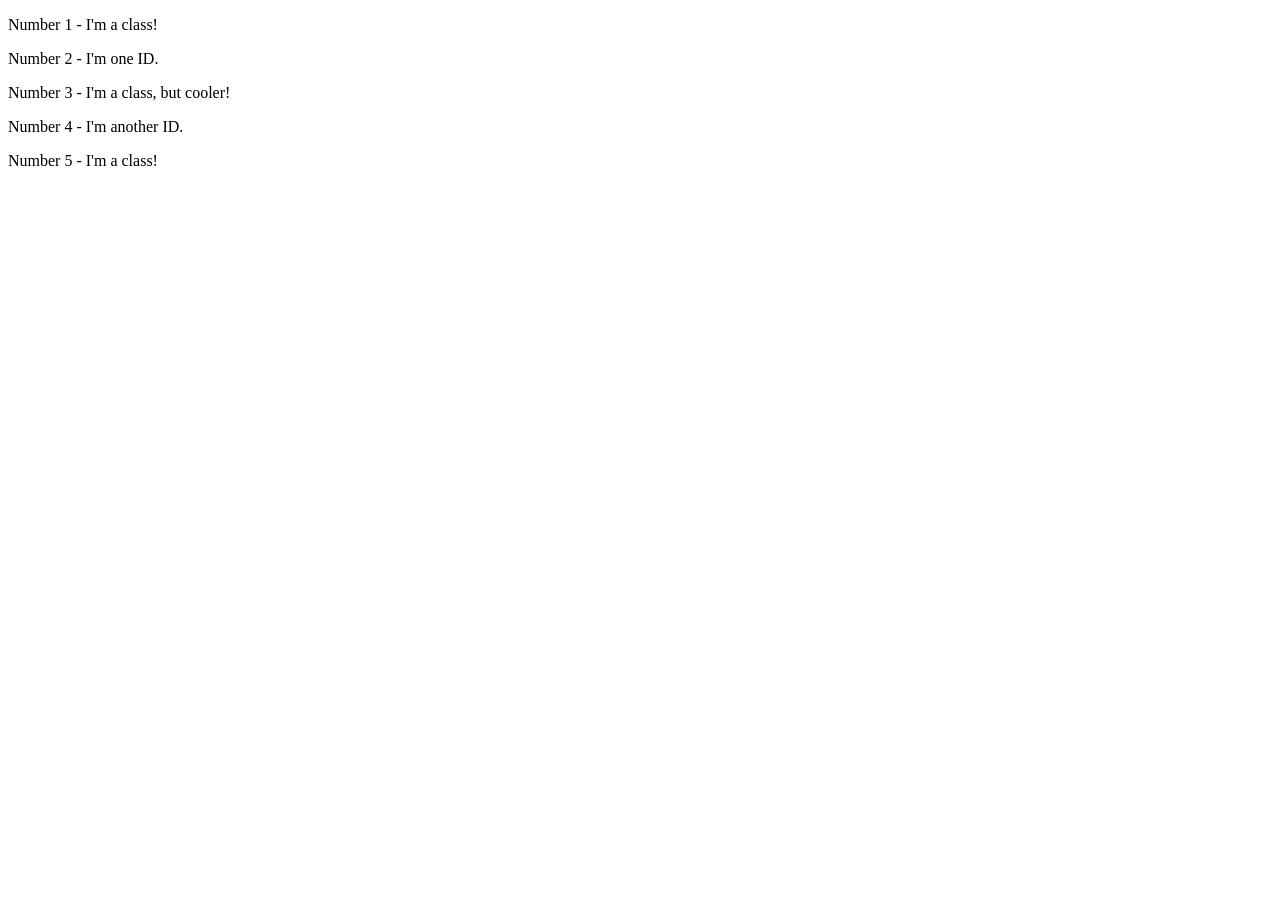
==== foundations/02-class-id-selectors/index.html @ fe58358b "Add class odd-numbers" ====
<!DOCTYPE html>
<html lang="en">
  <head>
    <meta charset="UTF-8">
    <meta http-equiv="X-UA-Compatible" content="IE=edge">
    <meta name="viewport" content="width=device-width, initial-scale=1.0">
    <title>Class and ID Selectors</title>
    <link rel="stylesheet" href="style.css">
  </head>
  <body>
    <p class="odd-numbers">Number 1 - I'm a class!</p>
    <div>Number 2 - I'm one ID.</div>
    <p class="odd-numbers">Number 3 - I'm a class, but cooler!</p>
    <div>Number 4 - I'm another ID.</div>
    <p class="odd-numbers">Number 5 - I'm a class!</p>
  </body>
</html>
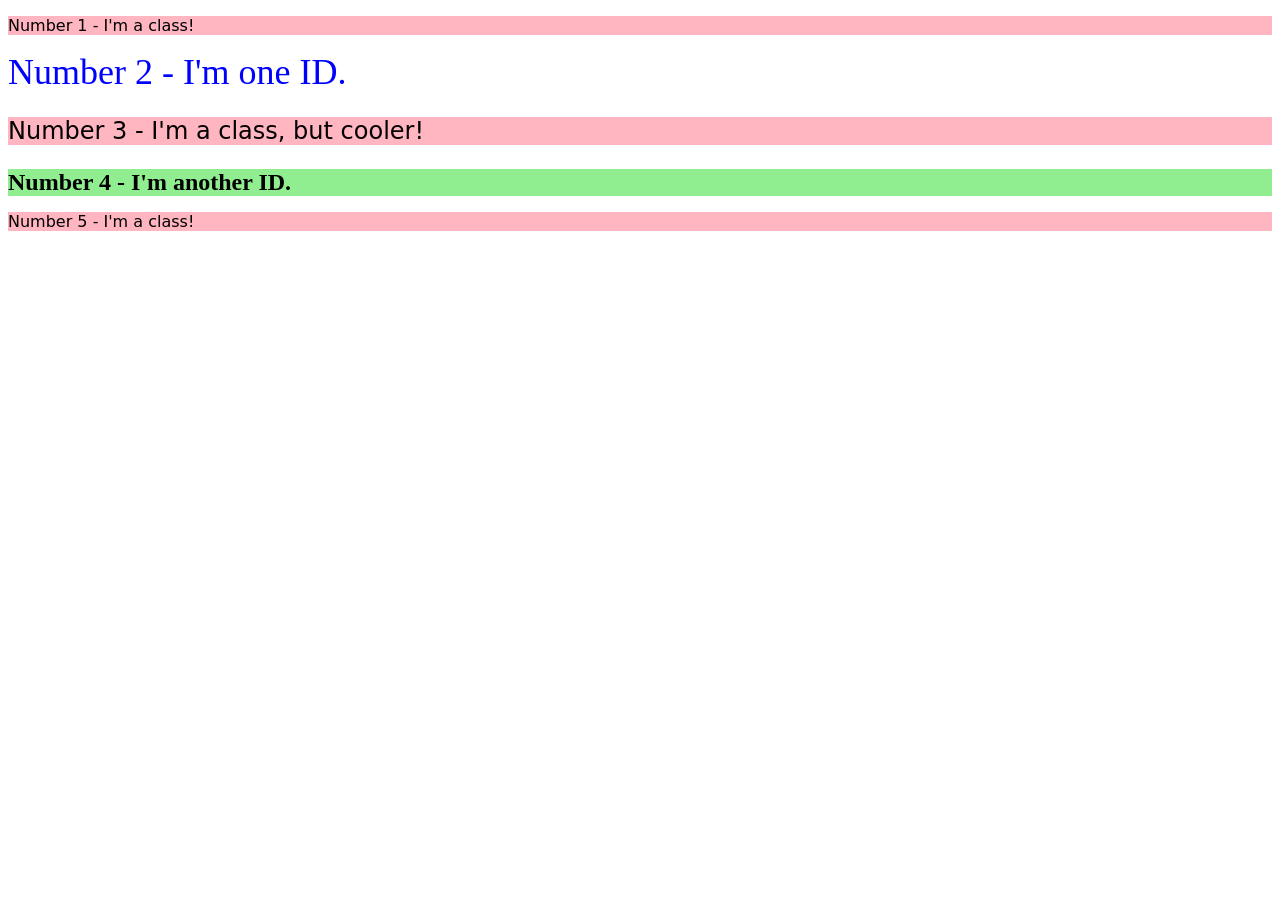
==== commit 94254e42: "Add class" ====
--- a/foundations/02-class-id-selectors/index.html
+++ b/foundations/02-class-id-selectors/index.html
@@ -9,9 +9,9 @@
   </head>
   <body>
     <p class="odd-numbers">Number 1 - I'm a class!</p>
-    <div>Number 2 - I'm one ID.</div>
-    <p class="odd-numbers">Number 3 - I'm a class, but cooler!</p>
-    <div>Number 4 - I'm another ID.</div>
+    <div id="two">Number 2 - I'm one ID.</div>
+    <p class="odd-numbers bigger">Number 3 - I'm a class, but cooler!</p>
+    <div id="four" class="bigger">Number 4 - I'm another ID.</div>
     <p class="odd-numbers">Number 5 - I'm a class!</p>
   </body>
 </html>
--- a/foundations/02-class-id-selectors/style.css
+++ b/foundations/02-class-id-selectors/style.css
@@ -0,0 +1,18 @@
+.odd-numbers {
+  background-color: #ffb6c1;
+  font-family: "Verdana", "DejaVu Sans", "sans";
+}
+
+#two {
+  color: hsl(240, 100%, 50%);
+  font-size: 36px;
+}
+
+.bigger {
+  font-size: 24px;
+}
+
+#four {
+  background-color: lightgreen;
+  font-weight: bold;
+}
